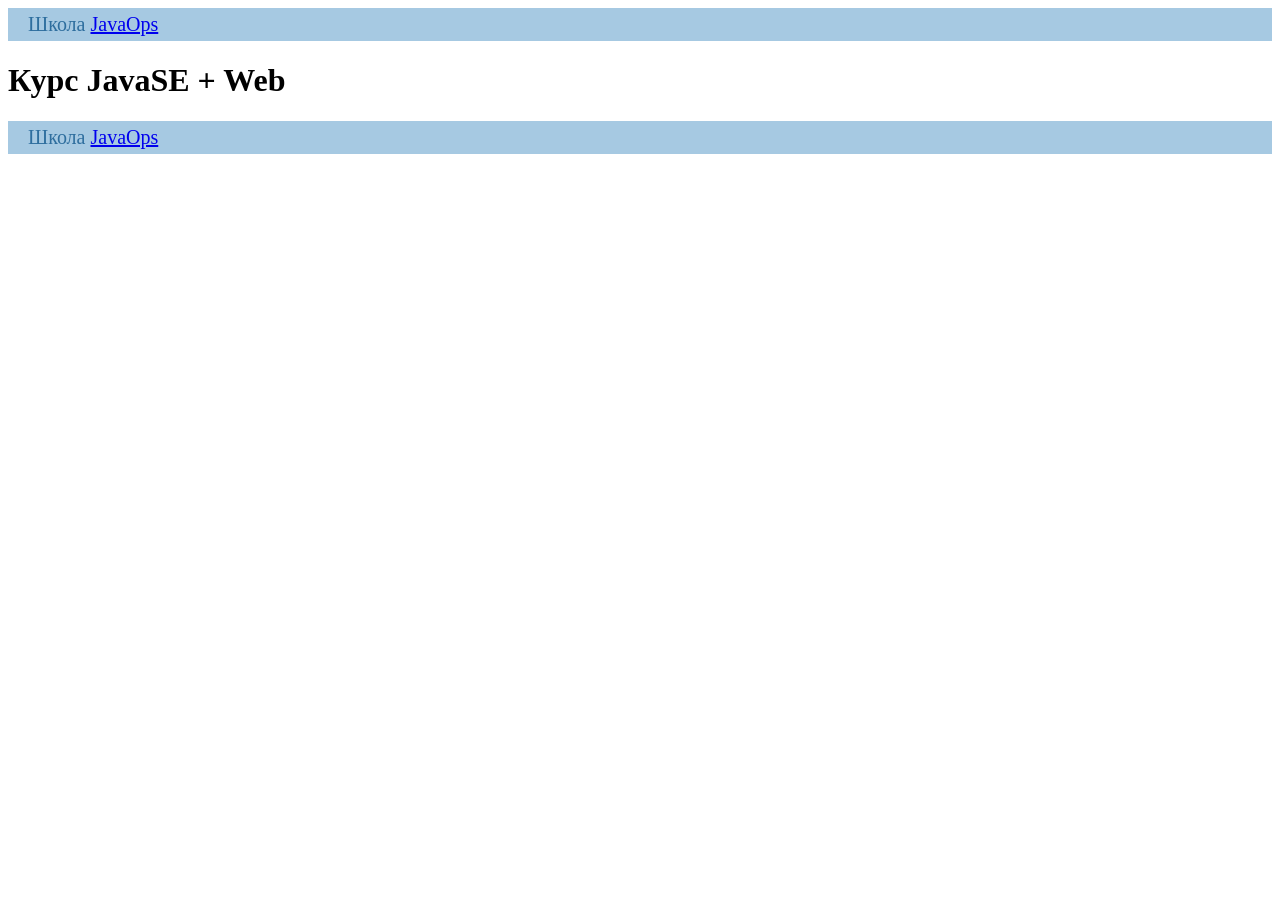
==== web/index.html @ e37bf1f8 "hw15" ====
<!DOCTYPE html>
<html lang="en">
<head>
    <meta charset="UTF-8">
    <link rel="stylesheet" href="css/style.css">
    <title>Title JavaSE + Web</title>
</head>
<body>
<header> Школа <a href="http://javaops.ru/" target="_blank">JavaOps</a></header>
<h1> Курс  JavaSE + Web</h1>
<footer> Школа <a href="http://javaops.ru/" target="_blank">JavaOps</a></footer>
</body>
</html>
---- web/css/style.css ----
header{
    background: none repeat scroll 0 0 #A6C9E2;
    color: #2E6E9E;
    font-size: 20px;
    padding: 5px 20px;
}
footer{
    background: none repeat scroll 0 0 #A6C9E2;
    color: #2E6E9E;
    font-size: 20px;
    padding: 5px 20px;
    margin: 20px 0;
}
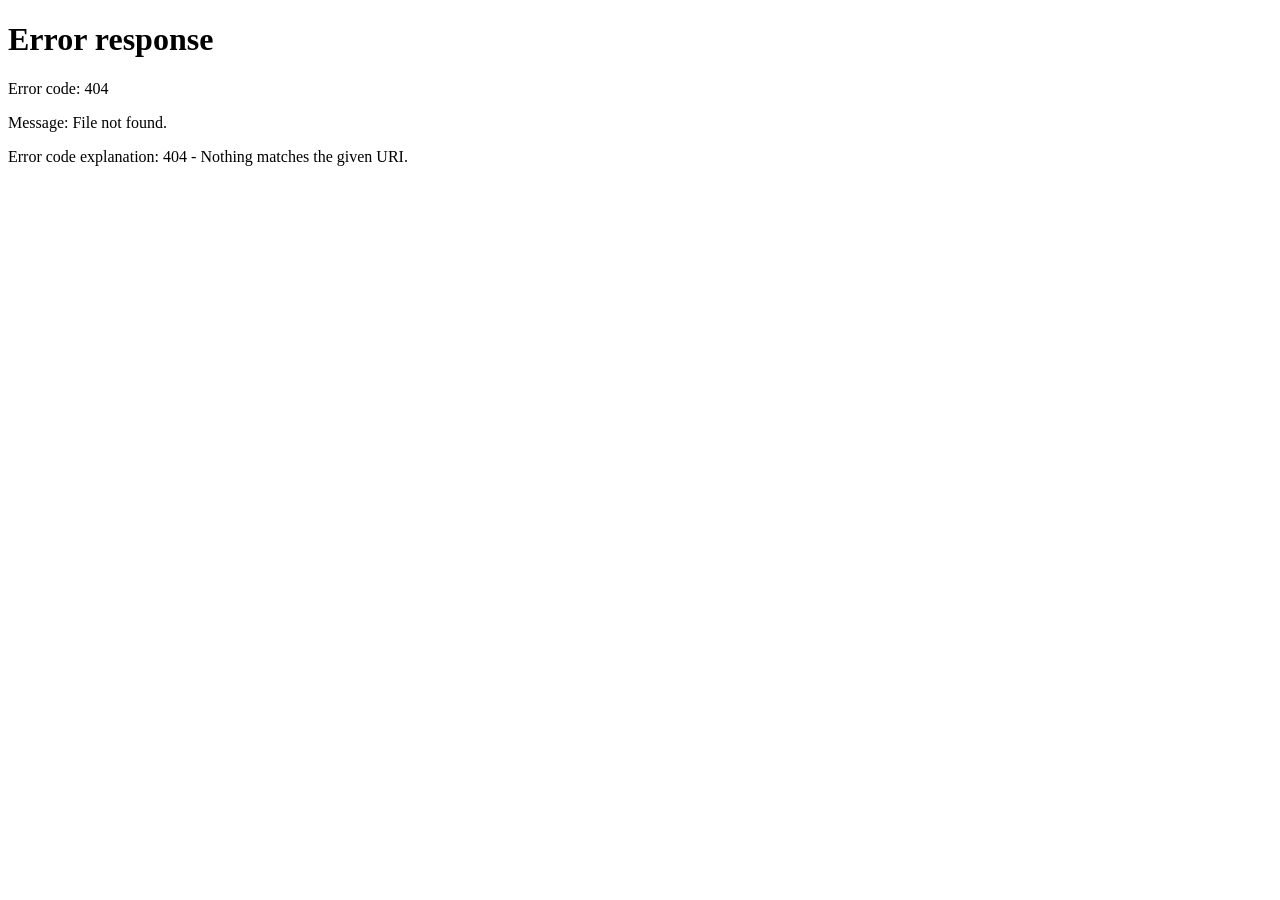
==== commit acc8b480: "temp commit" ====
--- a/web/index.html
+++ b/web/index.html
@@ -2,12 +2,11 @@
 <html lang="en">
 <head>
     <meta charset="UTF-8">
+    <meta http-equiv="refresh" content="0; url=resume"/>
     <link rel="stylesheet" href="css/style.css">
     <title>Title JavaSE + Web</title>
 </head>
 <body>
-<header> Школа <a href="http://javaops.ru/" target="_blank">JavaOps</a></header>
-<h1> Курс  JavaSE + Web</h1>
-<footer> Школа <a href="http://javaops.ru/" target="_blank">JavaOps</a></footer>
+<p><a href="resume">Resume List</a> </p>
 </body>
 </html>
--- a/web/css/style.css
+++ b/web/css/style.css
@@ -1,13 +1,31 @@
-header{
+header {
     background: none repeat scroll 0 0 #A6C9E2;
     color: #2E6E9E;
     font-size: 20px;
     padding: 5px 20px;
 }
-footer{
+
+footer {
     background: none repeat scroll 0 0 #A6C9E2;
     color: #2E6E9E;
     font-size: 20px;
     padding: 5px 20px;
     margin: 20px 0;
+}
+
+dl {
+    background: none repeat scroll 0 0 #FAFAFA;
+    margin: 8px 0;
+    padding: 0;
+}
+
+dt {
+    display: inline-block;
+    width: 170px;
+}
+
+dd {
+    display: inline-block;
+    margin-left: 8px;
+    vertical-align: top;
 }
